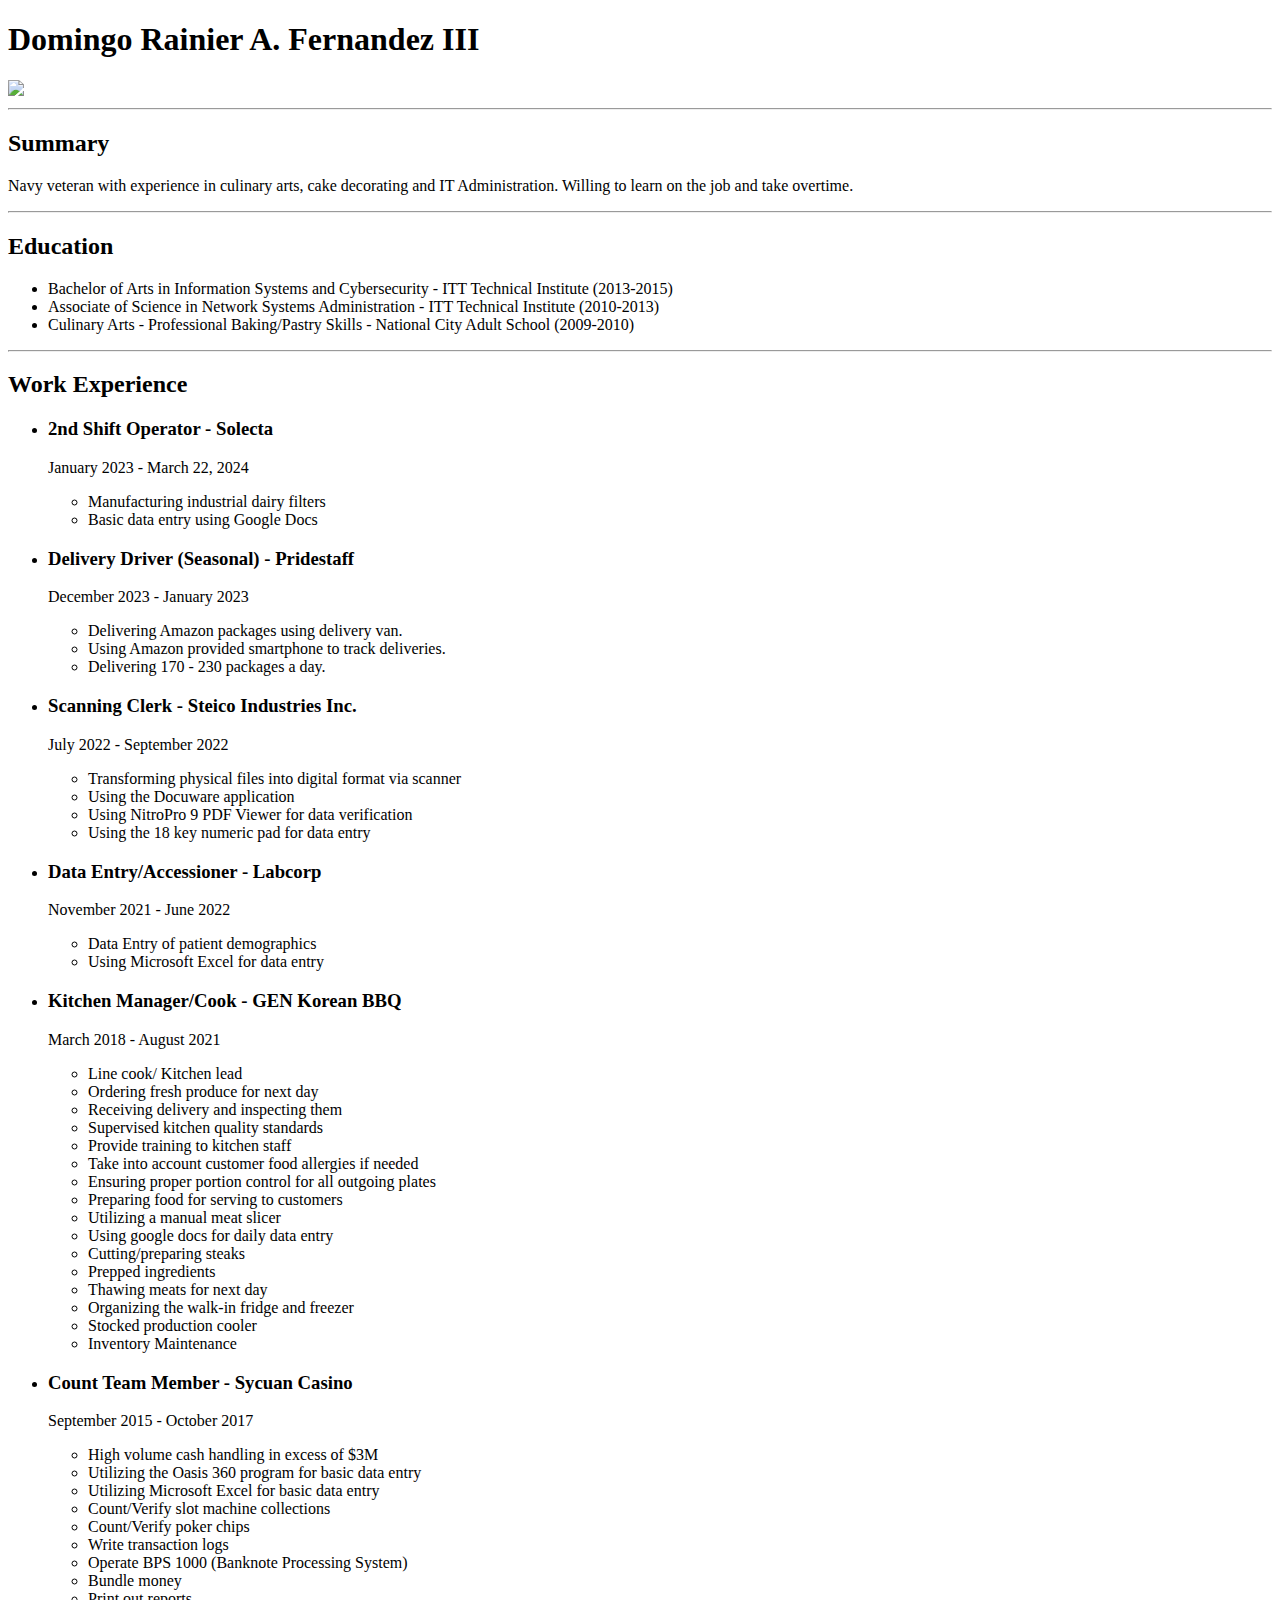
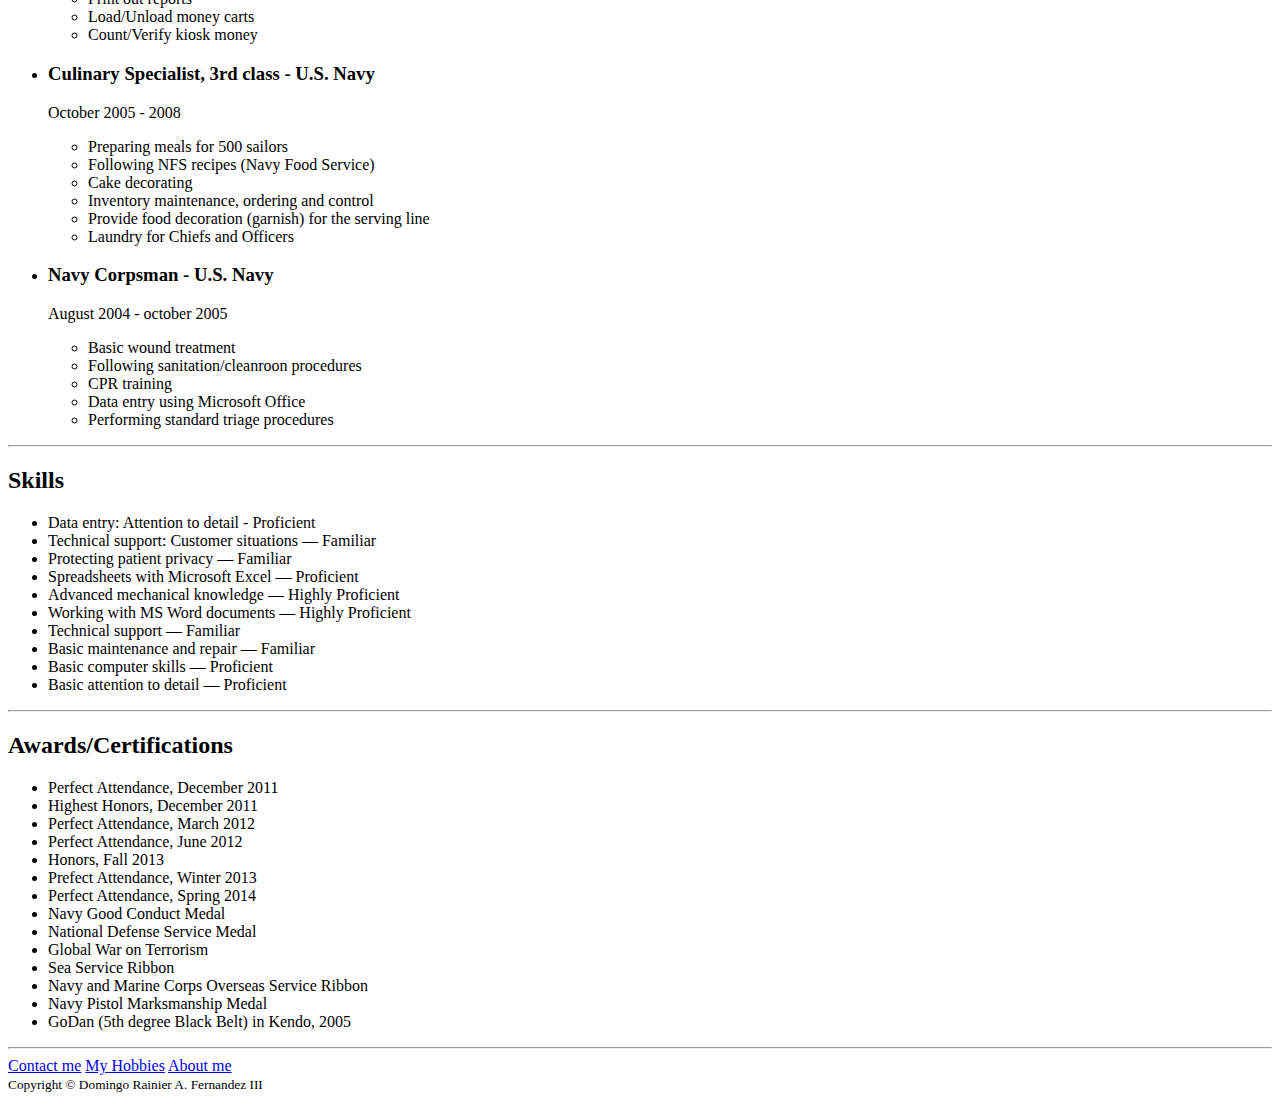
==== index.html @ 3aa8a4f5 "Create index.html" ====
<!DOCTYPE html>
<html lang="en">

<header>
    <title>My Resume</title>

    <link rel="preconnect" href="https://fonts.googleapis.com">
    <link rel="preconnect" href="https://fonts.gstatic.com" crossorigin>
    <link href="https://fonts.googleapis.com/css2?family=Comic+Neue:ital,wght@1,300;1,700&family=Gruppo&family=Noto+Serif+JP:wght@200..900&family=Playwrite+IS:wght@100..400&display=swap" rel="stylesheet">
</header>
    <link
    rel="stylesheet"
    href="./styles.css"
    />
<body>
    <h1>Domingo Rainier A. Fernandez III</h1>
     <img src="./images/portfolio pic.jpg" height="250">
   
     <hr>
     <h2>Summary</h2>
     <p>Navy veteran with experience in culinary arts, cake decorating and IT Administration. Willing to learn on the job and take overtime.</p>
   
     <hr>
     <h2>Education</h2>
    <p>
        <ul>
            <li>Bachelor of Arts in Information Systems and Cybersecurity - ITT Technical Institute (2013-2015)</li>
            <li>Associate of Science in Network Systems Administration - ITT Technical Institute (2010-2013)</li>
            <li>Culinary Arts - Professional Baking/Pastry Skills - National City Adult School (2009-2010)</li>
        </ul>
    </p>
    <hr>
     <h2>Work Experience</h2>
    <ul>
        <li><h3>2nd Shift Operator - Solecta</h3></li>
         <p>January 2023 - March 22, 2024</p>
            <ul>
              <li>Manufacturing industrial dairy filters</li>
              <li>Basic data entry using Google Docs</li>
            </ul>
        <li><h3>Delivery Driver (Seasonal) - Pridestaff</h3></li>
         <p>December 2023 - January 2023</p>
            <ul>
              <li>Delivering Amazon packages using delivery van.</li>
              <li>Using Amazon provided smartphone to track deliveries.</li>
              <li>Delivering 170 - 230 packages a day.</li>
            </ul>
        <li><h3>Scanning Clerk - Steico Industries Inc.</h3></li>
         <p>July 2022 - September 2022</p>
            <ul>
              <li>Transforming physical files into digital format via scanner</li>
              <li>Using the Docuware application</li>
              <li>Using NitroPro 9 PDF Viewer for data verification</li>
              <li>Using the 18 key numeric pad for data entry</li>
            </ul>
        <li><h3>Data Entry/Accessioner - Labcorp</h3></li>
         <p>November 2021 - June 2022</p>
            <ul>
              <li>Data Entry of patient demographics</li>
              <li>Using Microsoft Excel for data entry</li>
            </ul>
        <li><h3>Kitchen Manager/Cook - GEN Korean BBQ</h3></li>
         <p>March 2018 - August 2021</p>
            <ul>
                <li>Line cook/ Kitchen lead</li>
                <li>Ordering fresh produce for next day</li>
                <li>Receiving delivery and inspecting them</li>
                <li>Supervised kitchen quality standards</li>
                <li>Provide training to kitchen staff</li>
                <li>Take into account customer food allergies if needed</li>
                <li>Ensuring proper portion control for all outgoing plates</li>
                <li>Preparing food for serving to customers</li>
                <li>Utilizing a manual meat slicer</li>
                <li>Using google docs for daily data entry</li>
                <li>Cutting/preparing steaks</li>
                <li>Prepped ingredients</li>
                <li>Thawing meats for next day</li>
                <li>Organizing the walk-in fridge and freezer</li>
                <li>Stocked production cooler</li>
                <li>Inventory Maintenance</li>
            </ul>
        <li><h3>Count Team Member - Sycuan Casino</h3></li>
         <p>September 2015 - October 2017</p>
             <ul>
                <li>High volume cash handling in excess of $3M</li>
                <li>Utilizing the Oasis 360 program for basic data entry</li>
                <li>Utilizing Microsoft Excel for basic data entry</li>
                <li>Count/Verify slot machine collections</li>
                <li>Count/Verify poker chips</li>
                <li>Write transaction logs</li>
                <li>Operate BPS 1000 (Banknote Processing System)</li>
                <li>Bundle money</li>
                <li>Print out reports</li>
                <li>Load/Unload money carts</li>
                <li>Count/Verify kiosk money</li>
             </ul>
        <li><h3>Culinary Specialist, 3rd class - U.S. Navy</h3></li>
         <p>October 2005 - 2008</p>
             <ul>
                <li>Preparing meals for 500 sailors</li>
                <li>Following NFS recipes (Navy Food Service)</li>
                <li>Cake decorating</li>
                <li>Inventory maintenance, ordering and control</li>
                <li>Provide food decoration (garnish) for the serving line</li>
                <li>Laundry for Chiefs and Officers</li>
             </ul>
        <li><h3>Navy Corpsman - U.S. Navy</h3></li>
         <p>August 2004 - october 2005</p>
             <ul>
                <li>Basic wound treatment</li>
                <li>Following sanitation/cleanroon procedures</li>
                <li>CPR training</li>
                <li>Data entry using Microsoft Office</li>
                <li>Performing standard triage procedures</li>
             </ul>
    </ul>
    <hr>
     <h2>Skills</h2>
        <ul>
            <li>Data entry: Attention to detail - Proficient</li>
            <li>Technical support: Customer situations — Familiar</li>
            <li>Protecting patient privacy — Familiar</li>
            <li>Spreadsheets with Microsoft Excel — Proficient</li>
            <li>Advanced mechanical knowledge — Highly Proficient</li>
            <li>Working with MS Word documents — Highly Proficient</li>
            <li>Technical support — Familiar</li>
            <li>Basic maintenance and repair — Familiar</li>
            <li>Basic computer skills — Proficient</li>
            <li>Basic attention to detail — Proficient</li>
        </ul>
    <hr>
     <h2>Awards/Certifications</h2>
        <ul>
            <li>Perfect Attendance, December 2011</li>
            <li>Highest Honors, December 2011</li>
            <li>Perfect Attendance, March 2012</li>
            <li>Perfect Attendance, June 2012</li>
            <li>Honors, Fall 2013</li>
            <li>Prefect Attendance, Winter 2013</li>
            <li>Perfect Attendance, Spring 2014</li>
            <li>Navy Good Conduct Medal</li>
            <li>National Defense Service Medal</li>
            <li>Global War on Terrorism</li>
            <li>Sea Service Ribbon</li>
            <li>Navy and Marine Corps Overseas Service Ribbon</li>
            <li>Navy Pistol Marksmanship Medal</li>
            <li>GoDan (5th degree Black Belt) in Kendo, 2005</li>
        </ul>
        <hr>
        <a href="./Contact me.html">Contact me</a>
        <a href="./hobbies.html">My Hobbies</a>
        <a href="./this is me.html">About me</a>
    <footer>
        <small>Copyright © Domingo Rainier A. Fernandez III</small>
    </footer>
</body>
</html>
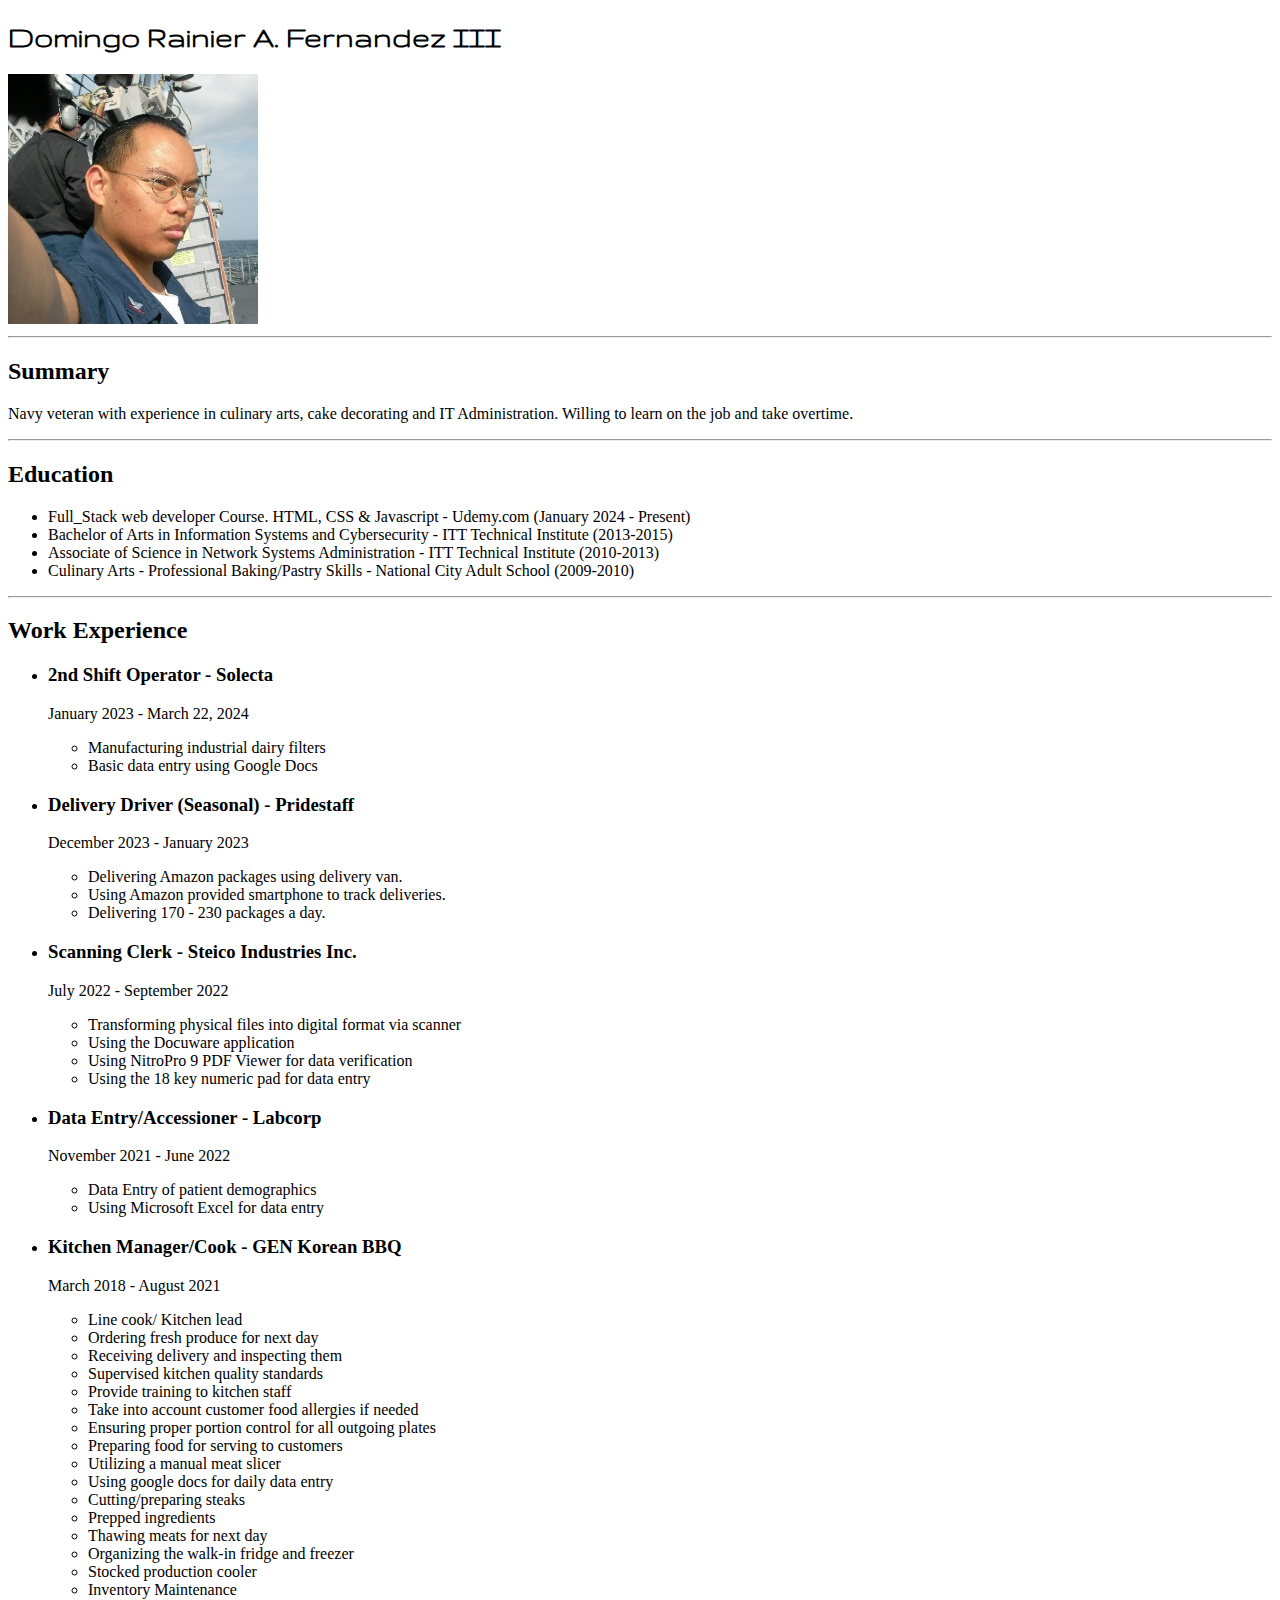
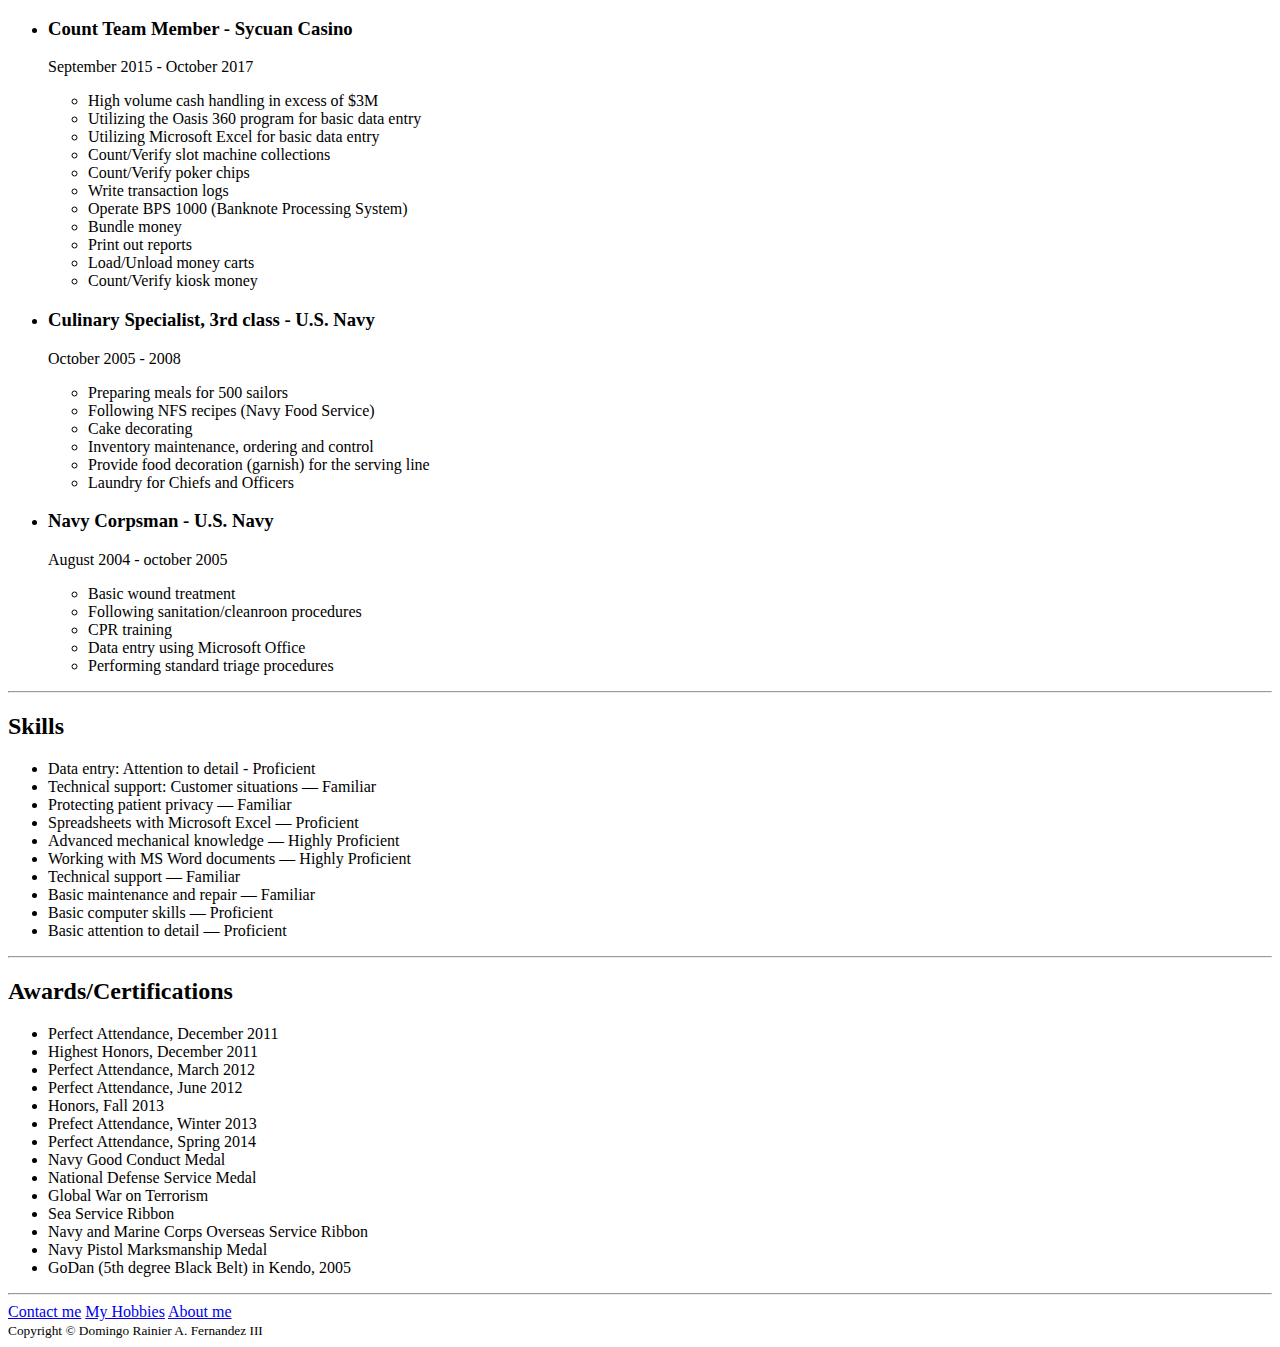
==== commit 67d74d81: "Update index.html" ====
--- a/index.html
+++ b/index.html
@@ -24,6 +24,7 @@
      <h2>Education</h2>
     <p>
         <ul>
+            <li>Full_Stack web developer Course. HTML, CSS & Javascript - Udemy.com (January 2024 - Present)</li>
             <li>Bachelor of Arts in Information Systems and Cybersecurity - ITT Technical Institute (2013-2015)</li>
             <li>Associate of Science in Network Systems Administration - ITT Technical Institute (2010-2013)</li>
             <li>Culinary Arts - Professional Baking/Pastry Skills - National City Adult School (2009-2010)</li>
--- a/styles.css
+++ b/styles.css
@@ -0,0 +1,3 @@
+h1{
+   font-family: "Gruppo", sans-serif;
+}
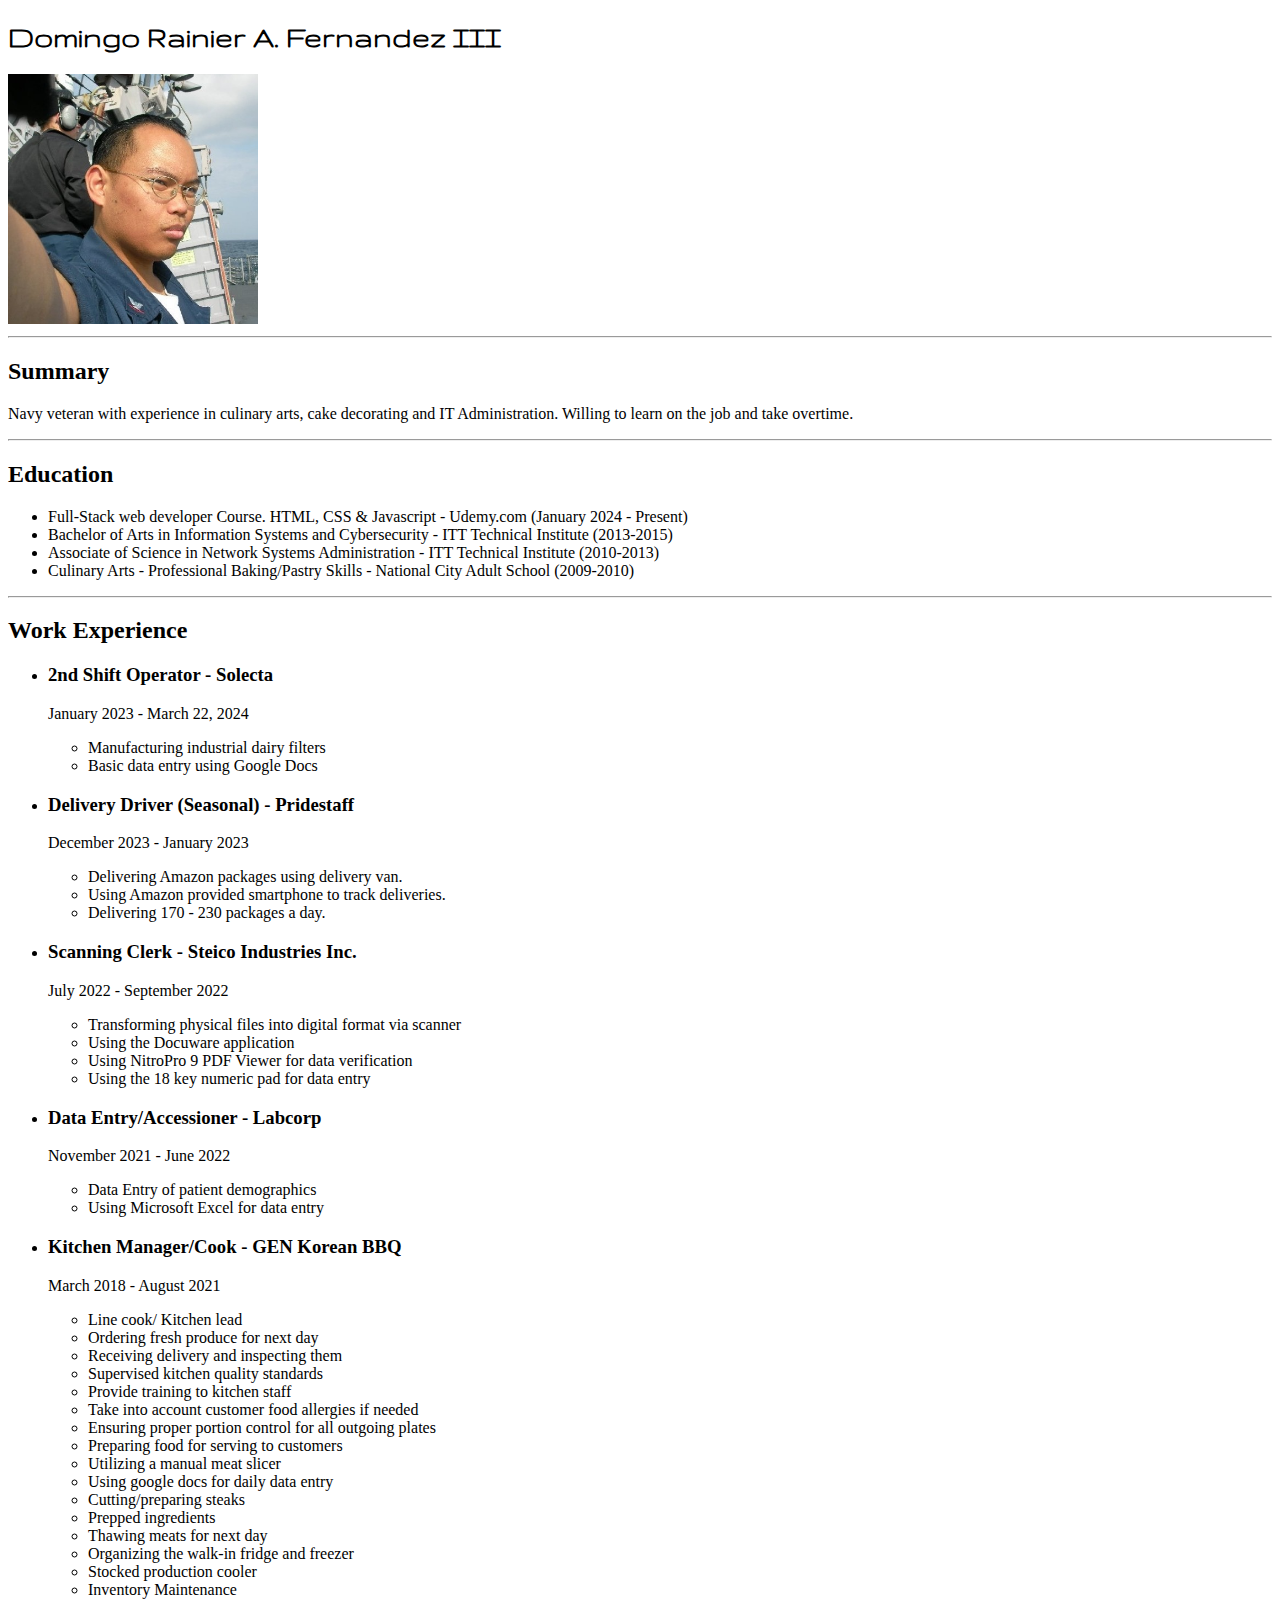
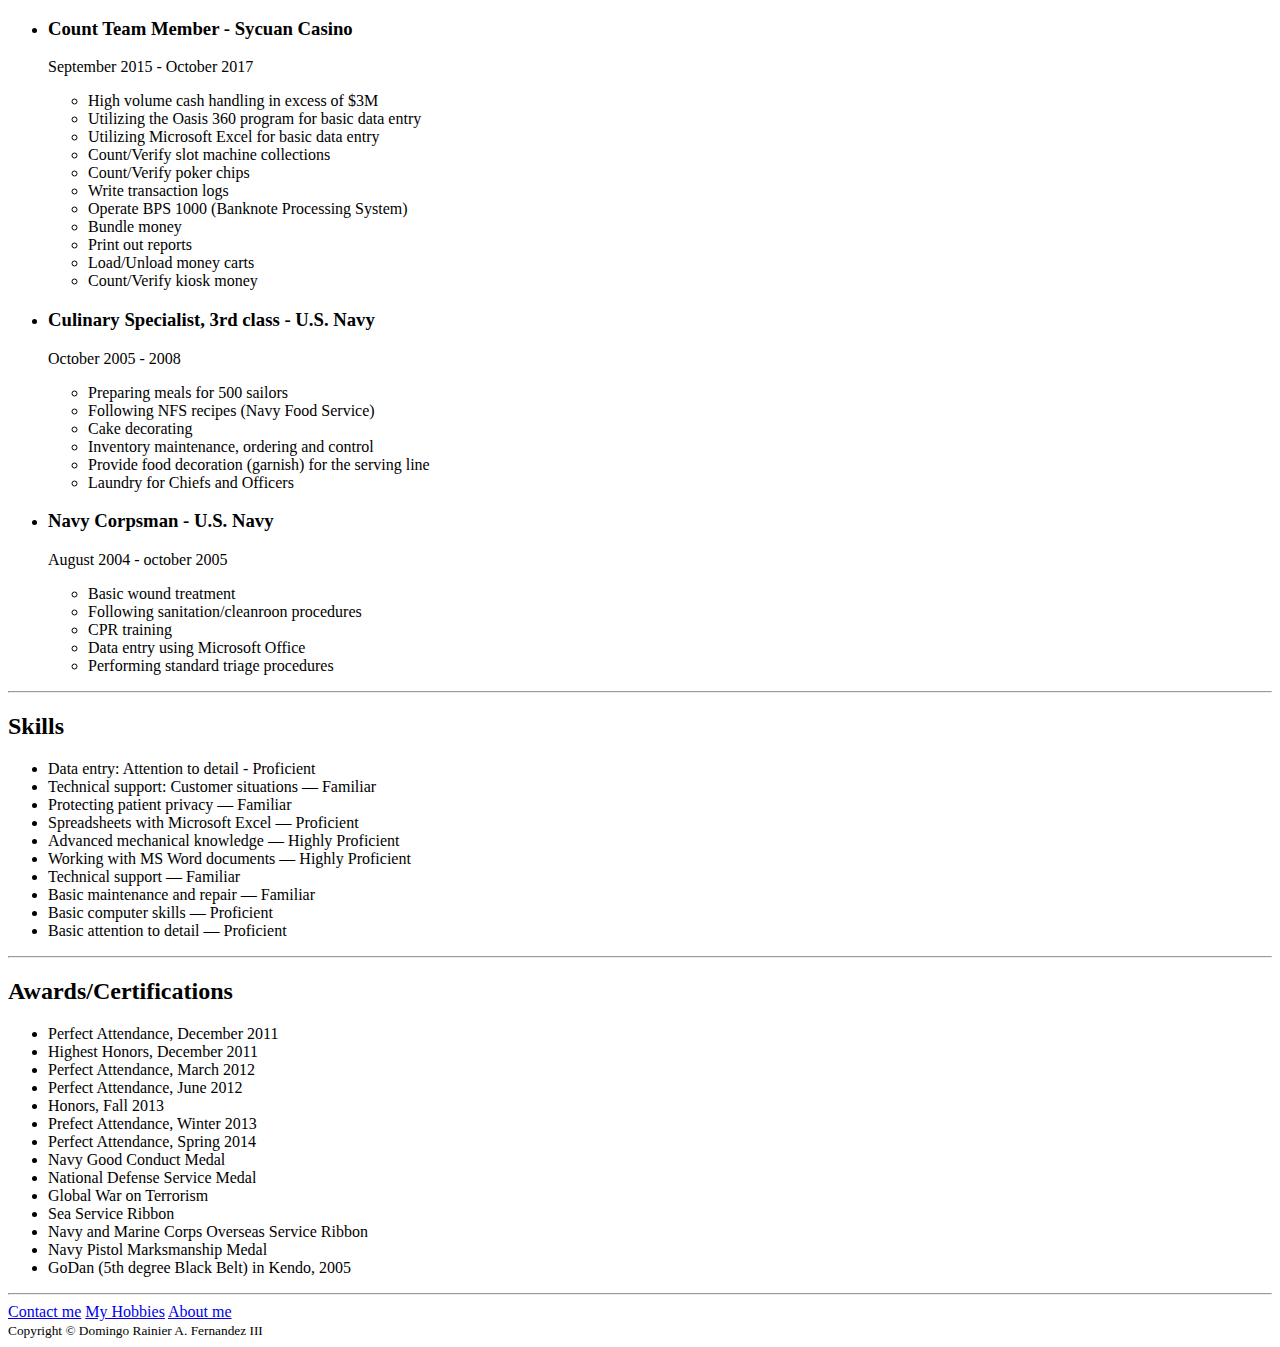
==== commit 1168ca31: "Update index.html" ====
--- a/index.html
+++ b/index.html
@@ -24,7 +24,7 @@
      <h2>Education</h2>
     <p>
         <ul>
-            <li>Full_Stack web developer Course. HTML, CSS & Javascript - Udemy.com (January 2024 - Present)</li>
+            <li>Full-Stack web developer Course. HTML, CSS & Javascript - Udemy.com (January 2024 - Present)</li>
             <li>Bachelor of Arts in Information Systems and Cybersecurity - ITT Technical Institute (2013-2015)</li>
             <li>Associate of Science in Network Systems Administration - ITT Technical Institute (2010-2013)</li>
             <li>Culinary Arts - Professional Baking/Pastry Skills - National City Adult School (2009-2010)</li>
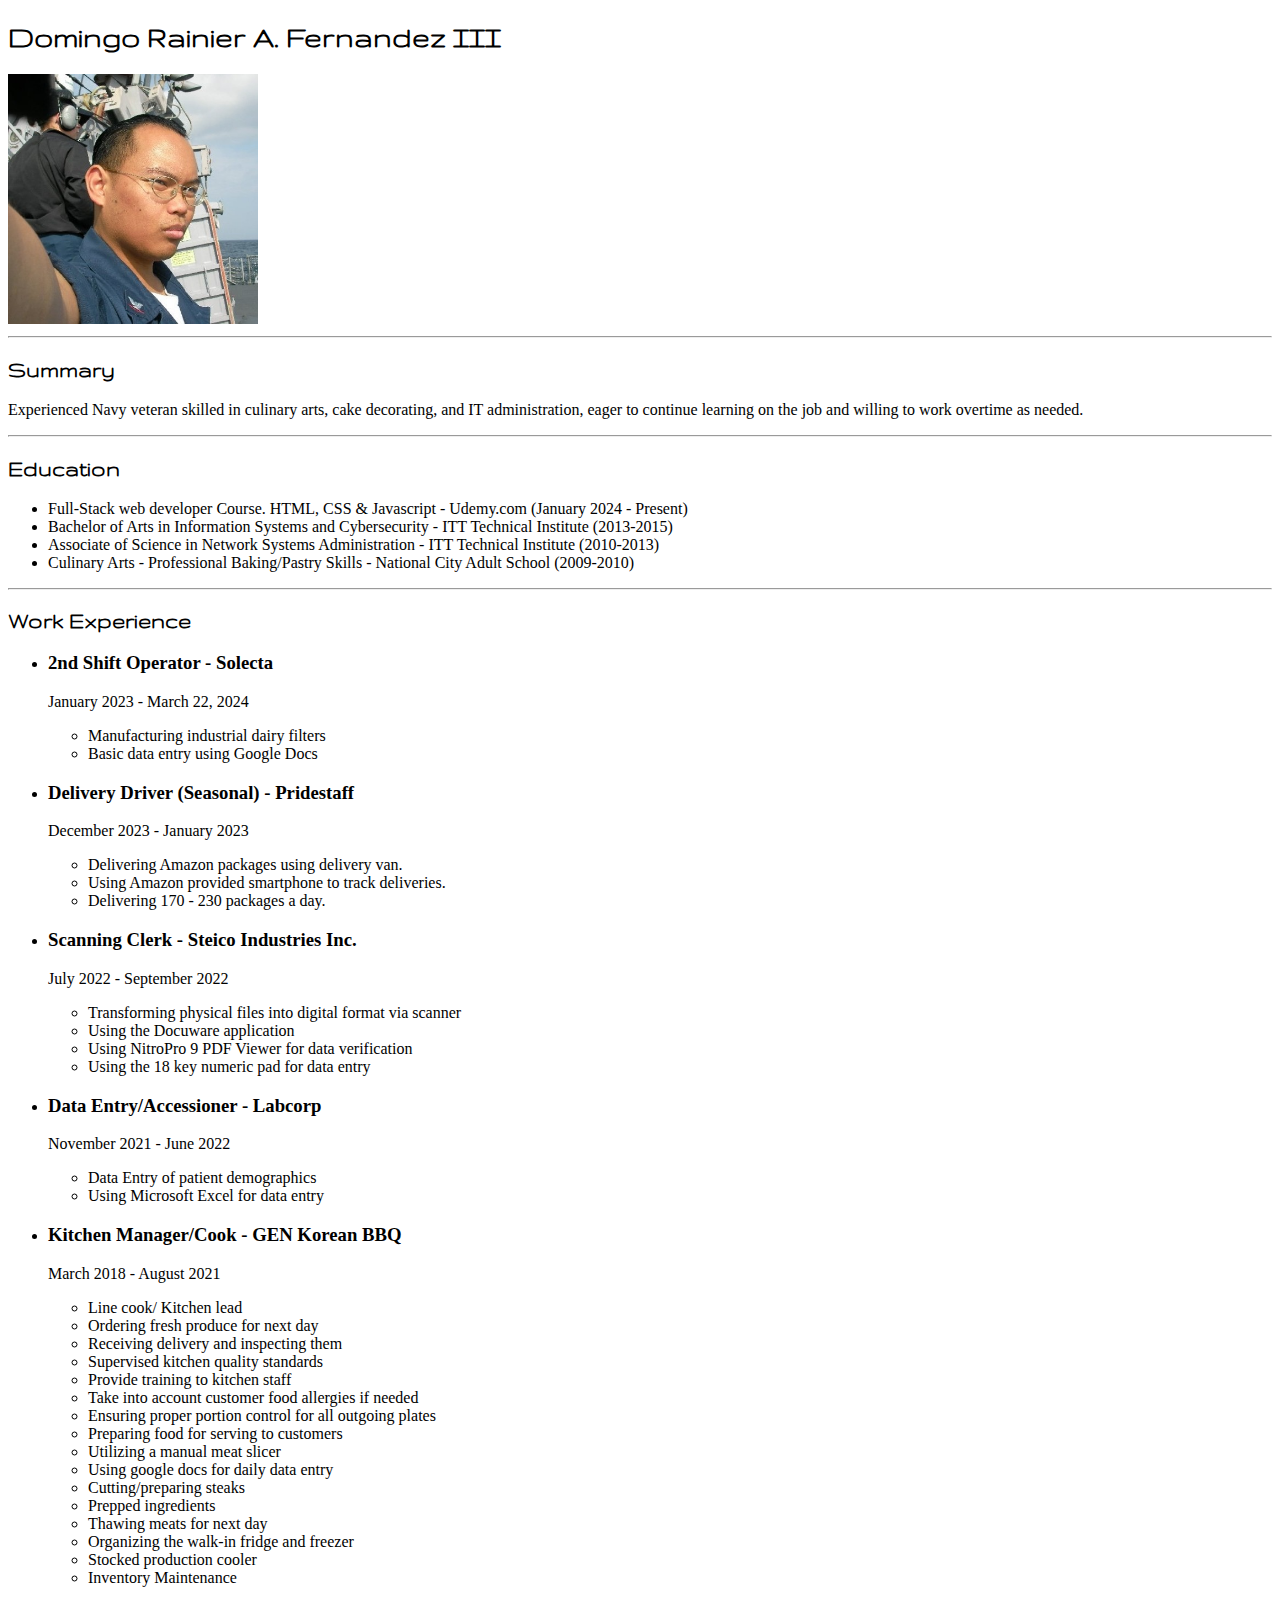
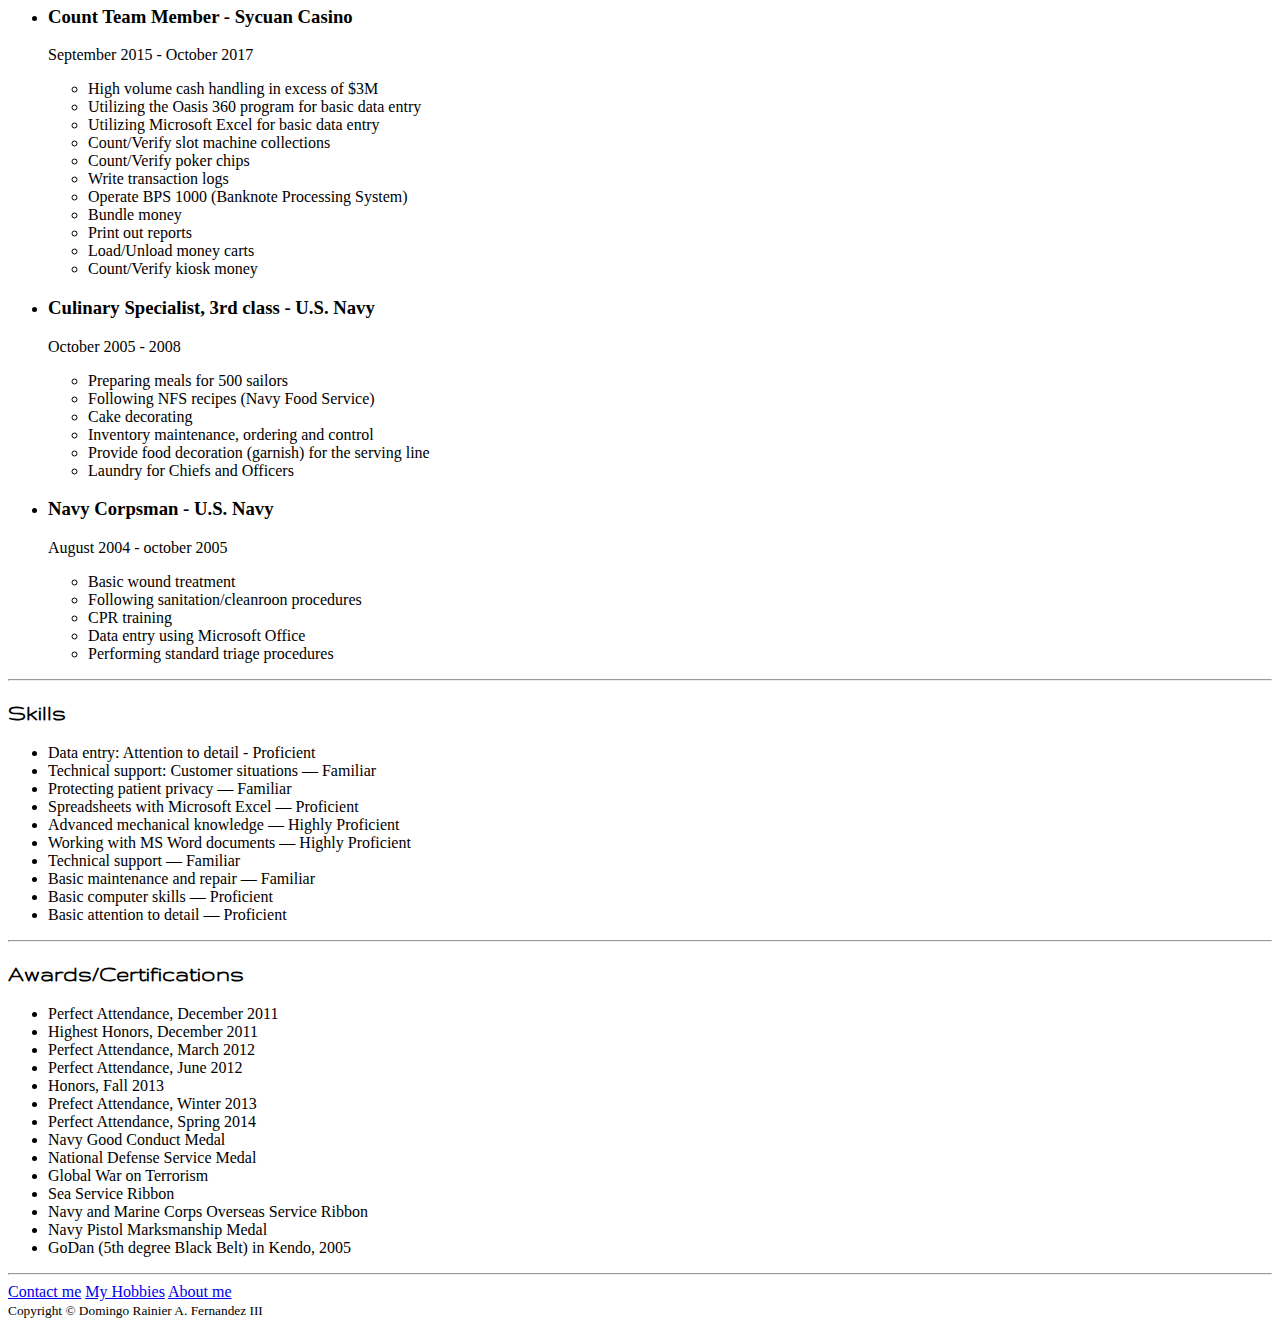
==== commit 2634d193: "summary" ====
--- a/index.html
+++ b/index.html
@@ -18,7 +18,7 @@
    
      <hr>
      <h2>Summary</h2>
-     <p>Navy veteran with experience in culinary arts, cake decorating and IT Administration. Willing to learn on the job and take overtime.</p>
+     <p>Experienced Navy veteran skilled in culinary arts, cake decorating, and IT administration, eager to continue learning on the job and willing to work overtime as needed.</p>
    
      <hr>
      <h2>Education</h2>
--- a/styles.css
+++ b/styles.css
@@ -1,3 +1,7 @@
 h1{
    font-family: "Gruppo", sans-serif;
 }
+
+h2{
+    font-family: "Gruppo", sans-serif;
+}
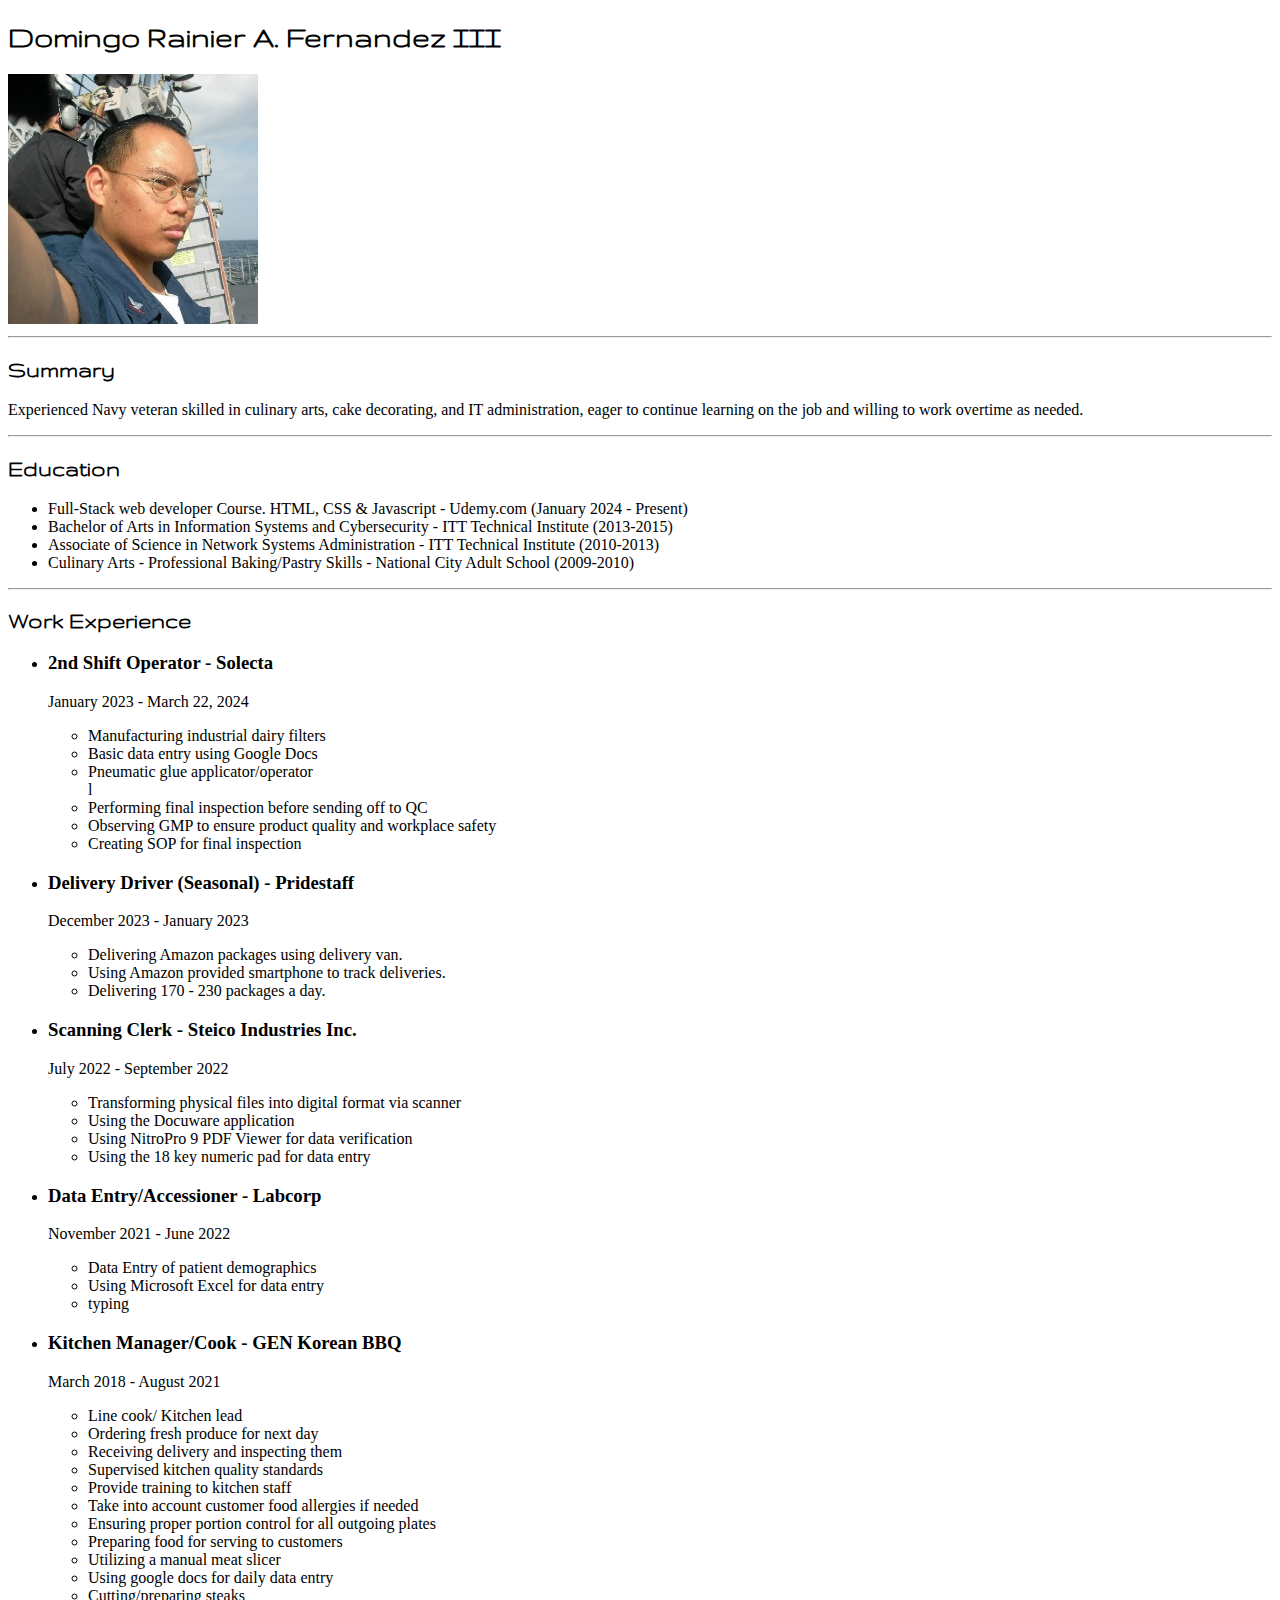
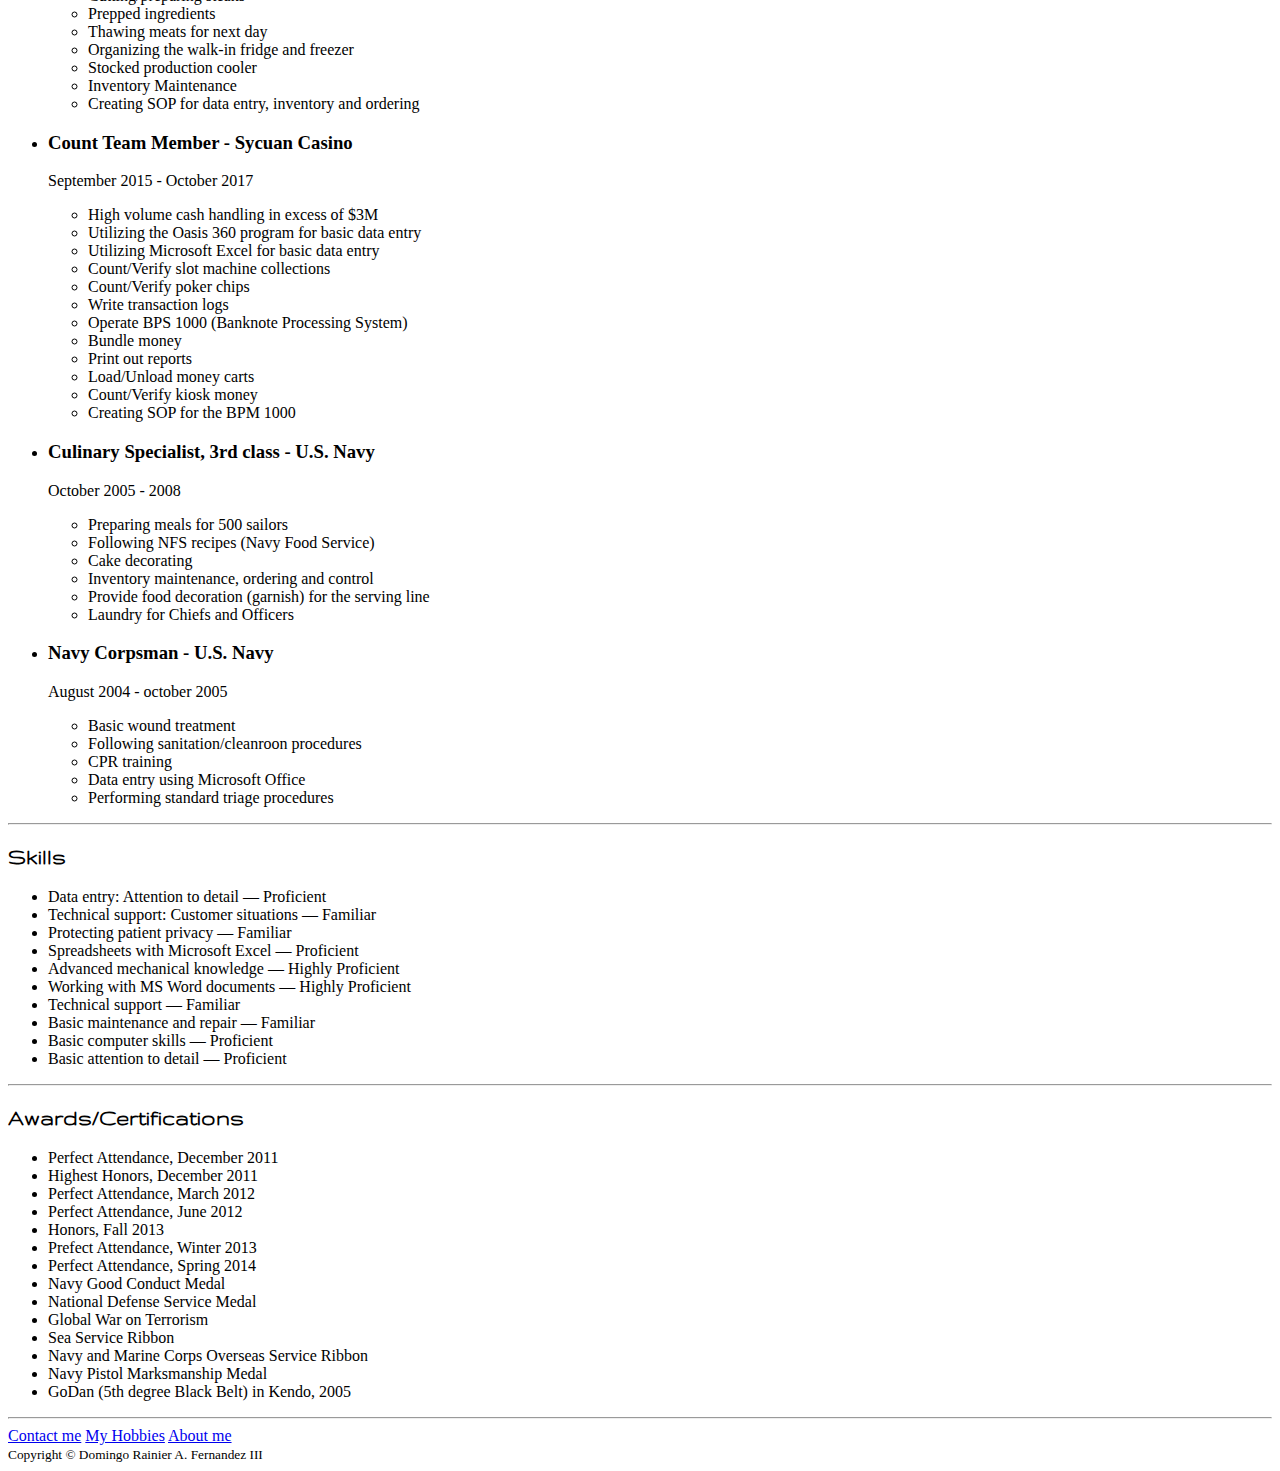
==== commit dadaac04: "Update index.html" ====
--- a/index.html
+++ b/index.html
@@ -38,6 +38,10 @@
             <ul>
               <li>Manufacturing industrial dairy filters</li>
               <li>Basic data entry using Google Docs</li>
+              <li>Pneumatic glue applicator/operator</li>l
+              <li>Performing final inspection before sending off to QC</li>
+              <li>Observing GMP to ensure product quality and workplace safety</li>
+              <li>Creating SOP for final inspection</li>
             </ul>
         <li><h3>Delivery Driver (Seasonal) - Pridestaff</h3></li>
          <p>December 2023 - January 2023</p>
@@ -59,6 +63,7 @@
             <ul>
               <li>Data Entry of patient demographics</li>
               <li>Using Microsoft Excel for data entry</li>
+              <li>typing</li>
             </ul>
         <li><h3>Kitchen Manager/Cook - GEN Korean BBQ</h3></li>
          <p>March 2018 - August 2021</p>
@@ -79,6 +84,7 @@
                 <li>Organizing the walk-in fridge and freezer</li>
                 <li>Stocked production cooler</li>
                 <li>Inventory Maintenance</li>
+                <li>Creating SOP for data entry, inventory and ordering</li>
             </ul>
         <li><h3>Count Team Member - Sycuan Casino</h3></li>
          <p>September 2015 - October 2017</p>
@@ -94,6 +100,7 @@
                 <li>Print out reports</li>
                 <li>Load/Unload money carts</li>
                 <li>Count/Verify kiosk money</li>
+                <li>Creating SOP for the BPM 1000</li>
              </ul>
         <li><h3>Culinary Specialist, 3rd class - U.S. Navy</h3></li>
          <p>October 2005 - 2008</p>
@@ -118,7 +125,7 @@
     <hr>
      <h2>Skills</h2>
         <ul>
-            <li>Data entry: Attention to detail - Proficient</li>
+            <li>Data entry: Attention to detail — Proficient</li>
             <li>Technical support: Customer situations — Familiar</li>
             <li>Protecting patient privacy — Familiar</li>
             <li>Spreadsheets with Microsoft Excel — Proficient</li>
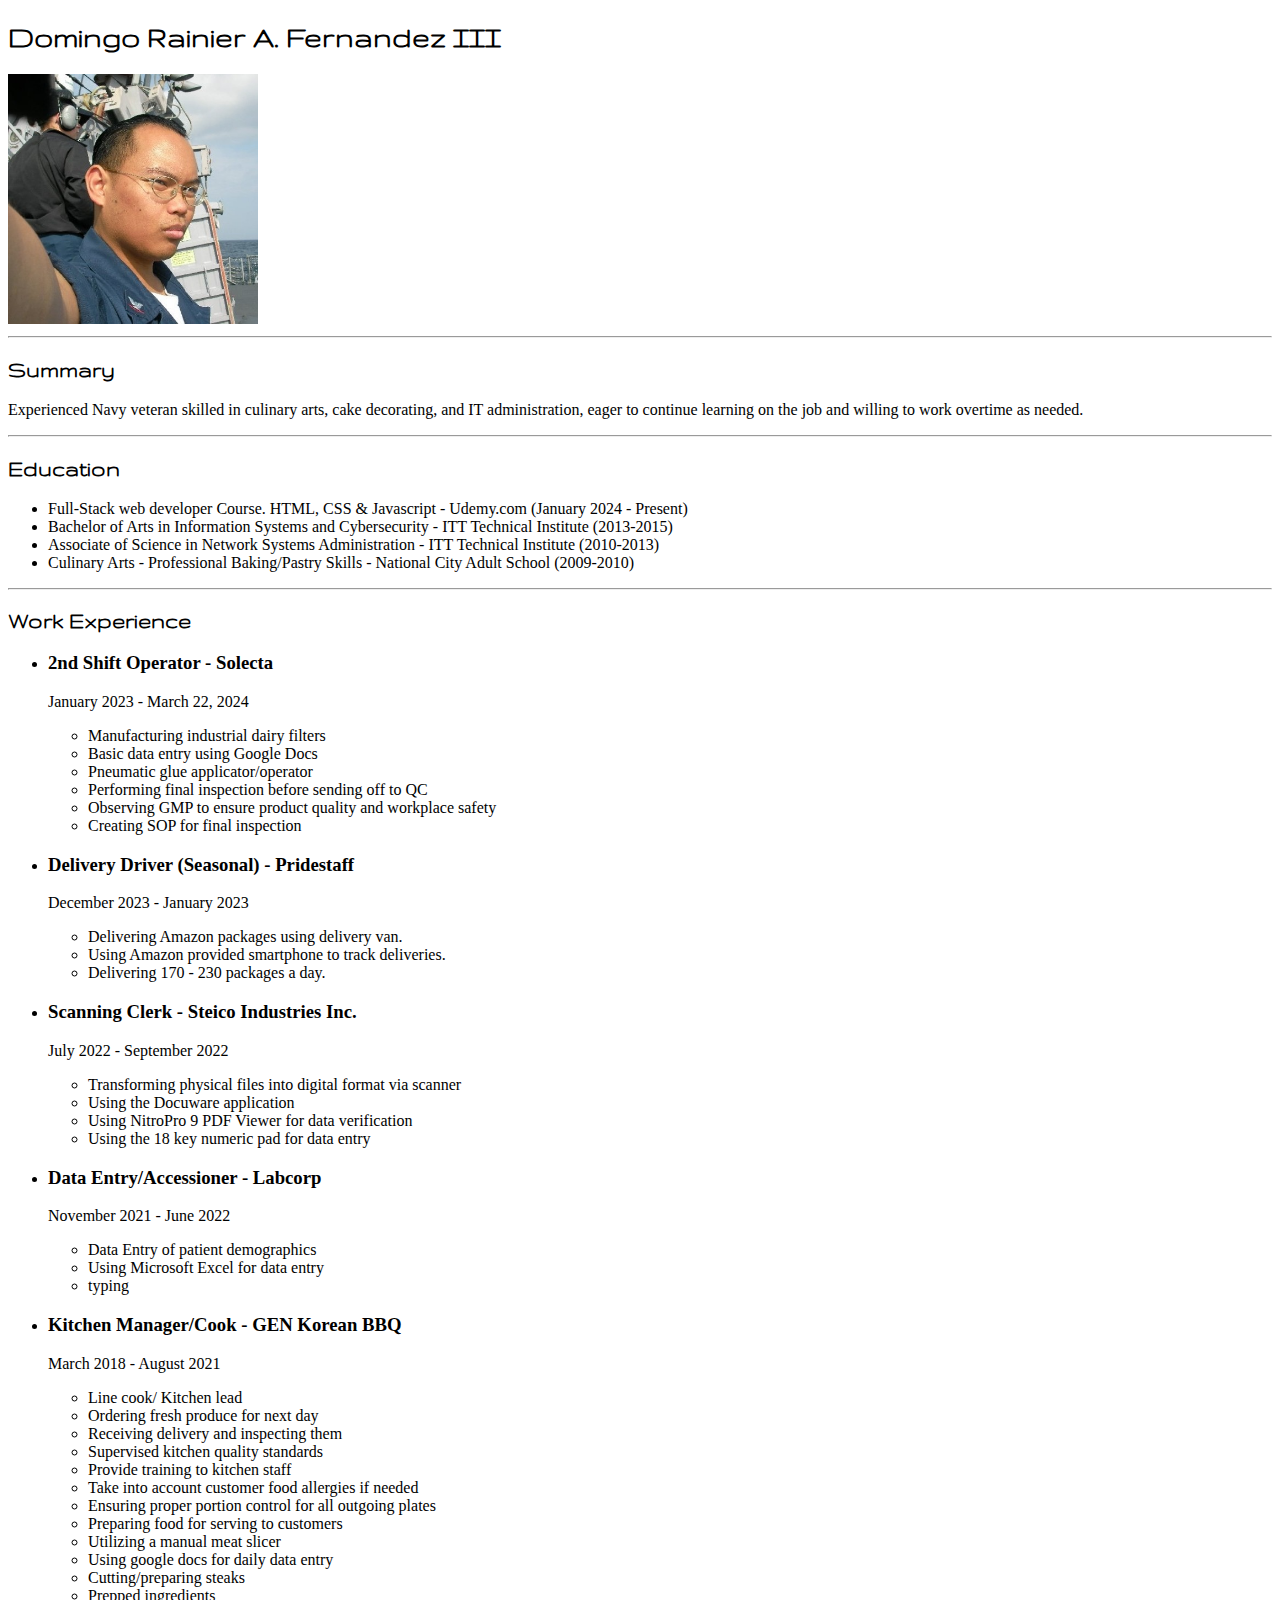
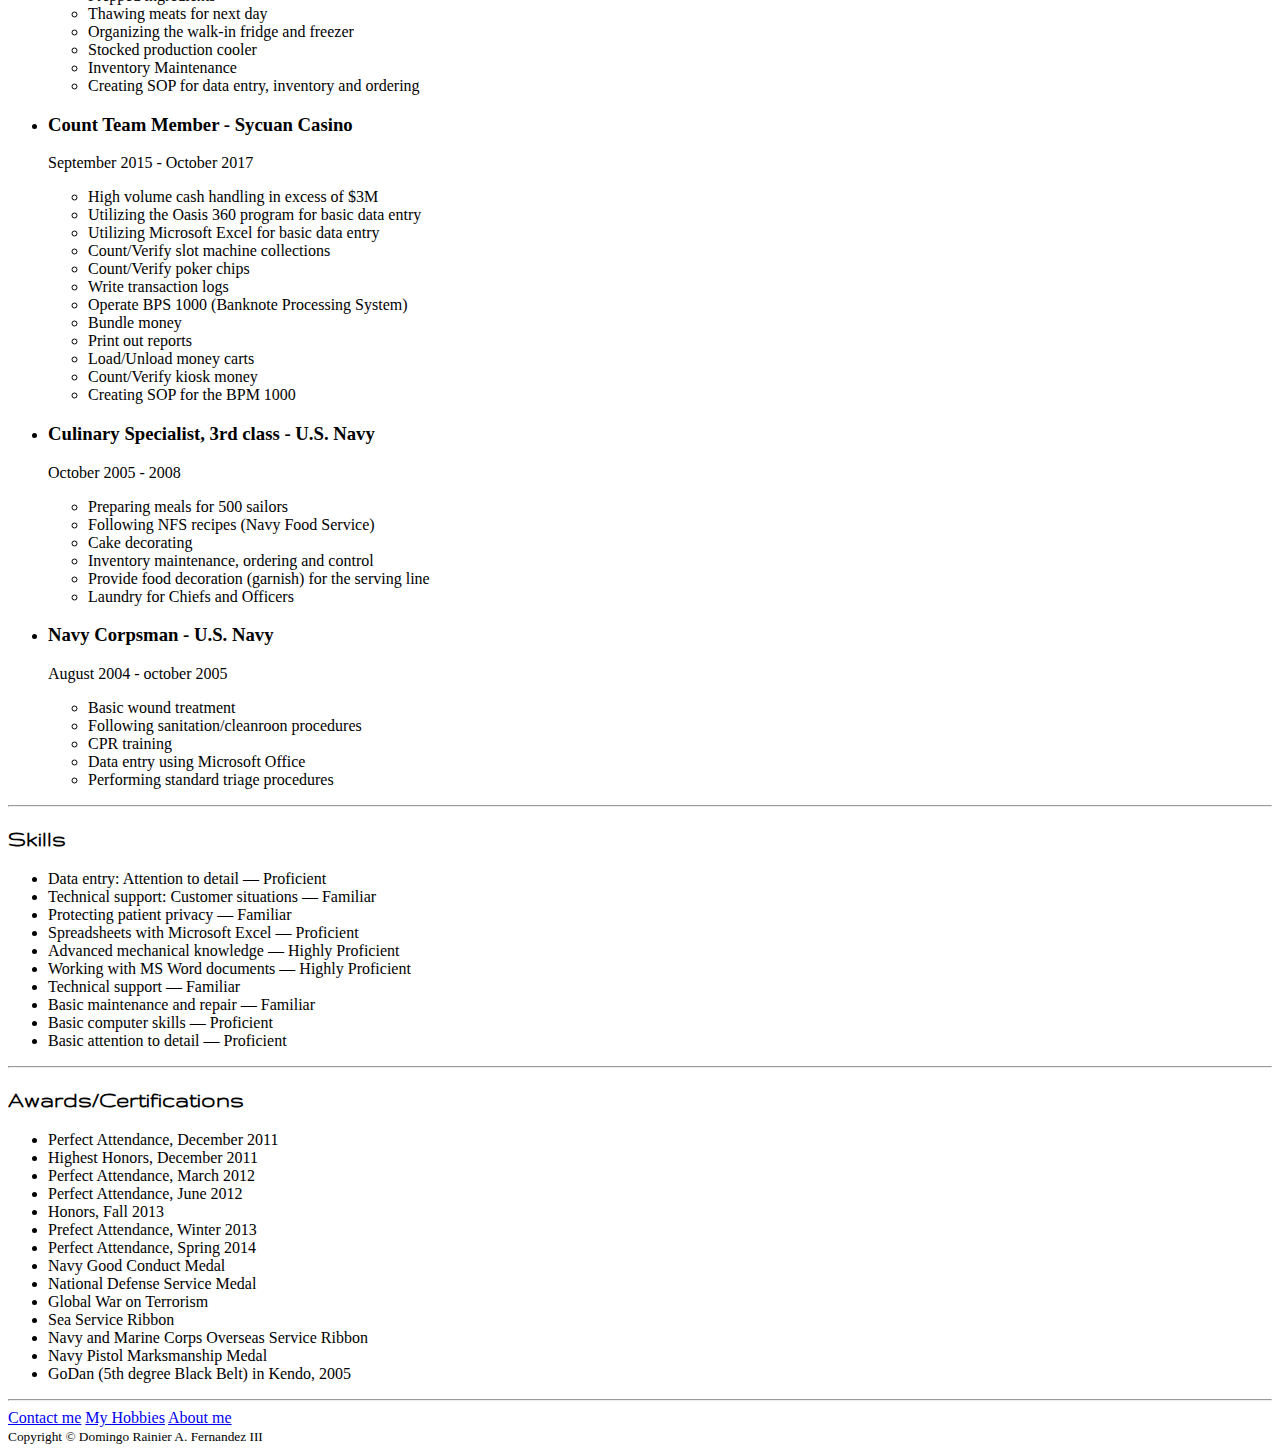
==== commit 5247f8f1: "Update index.html" ====
--- a/index.html
+++ b/index.html
@@ -38,7 +38,7 @@
             <ul>
               <li>Manufacturing industrial dairy filters</li>
               <li>Basic data entry using Google Docs</li>
-              <li>Pneumatic glue applicator/operator</li>l
+              <li>Pneumatic glue applicator/operator</li>
               <li>Performing final inspection before sending off to QC</li>
               <li>Observing GMP to ensure product quality and workplace safety</li>
               <li>Creating SOP for final inspection</li>
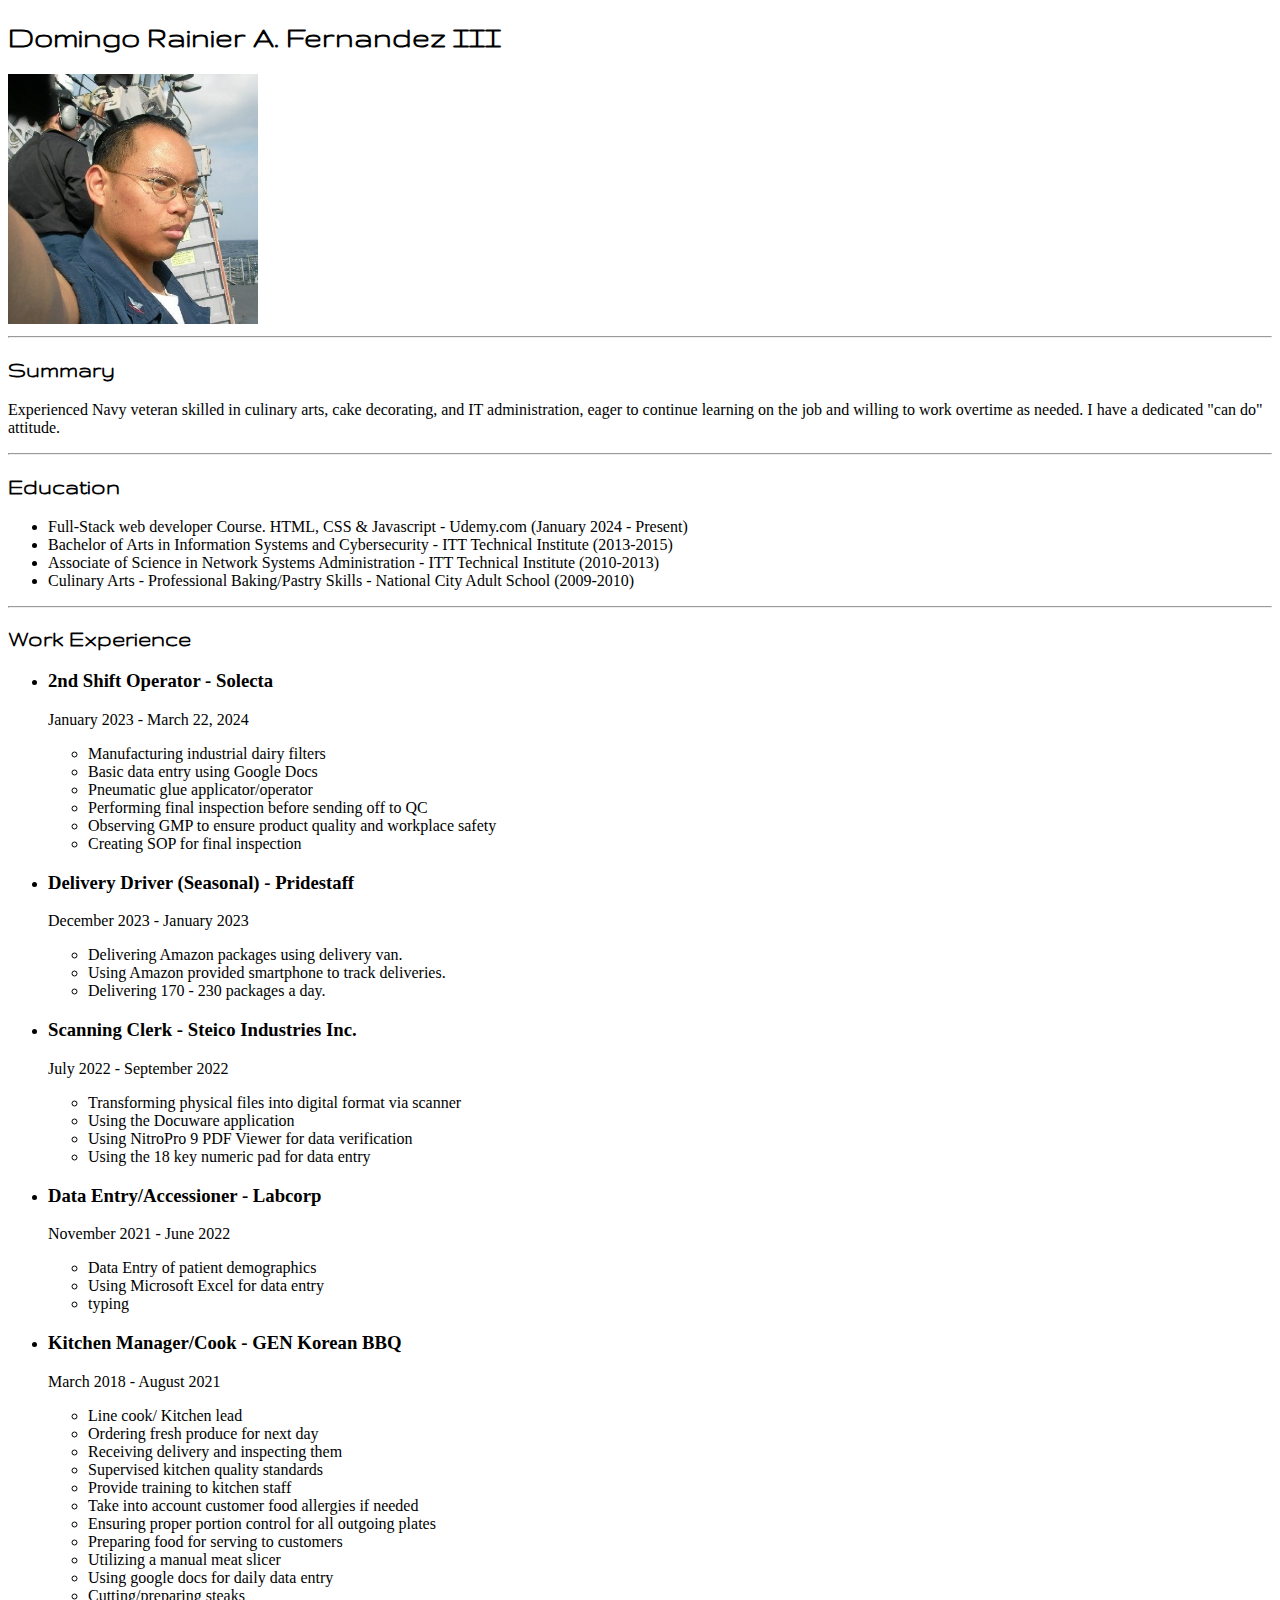
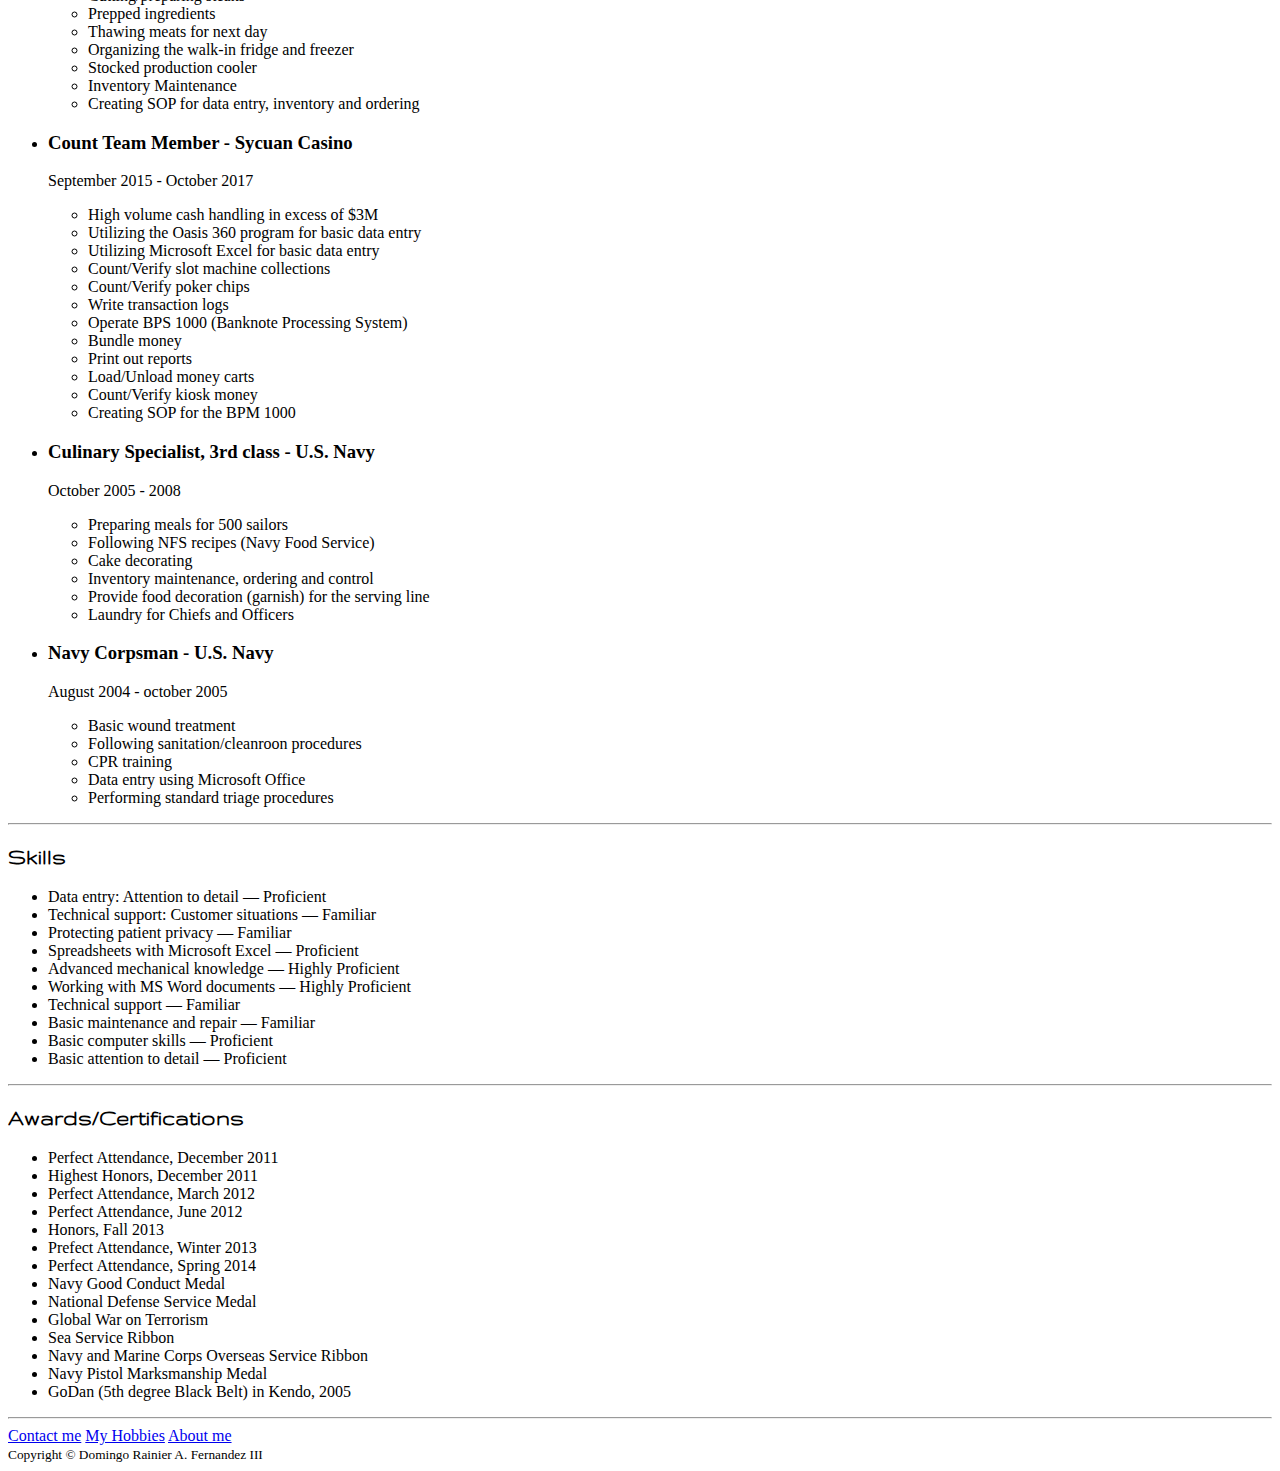
==== commit 63057dac: "Update index.html" ====
--- a/index.html
+++ b/index.html
@@ -18,7 +18,7 @@
    
      <hr>
      <h2>Summary</h2>
-     <p>Experienced Navy veteran skilled in culinary arts, cake decorating, and IT administration, eager to continue learning on the job and willing to work overtime as needed.</p>
+     <p>Experienced Navy veteran skilled in culinary arts, cake decorating, and IT administration, eager to continue learning on the job and willing to work overtime as needed. I have a dedicated "can do" attitude.</p>
    
      <hr>
      <h2>Education</h2>
